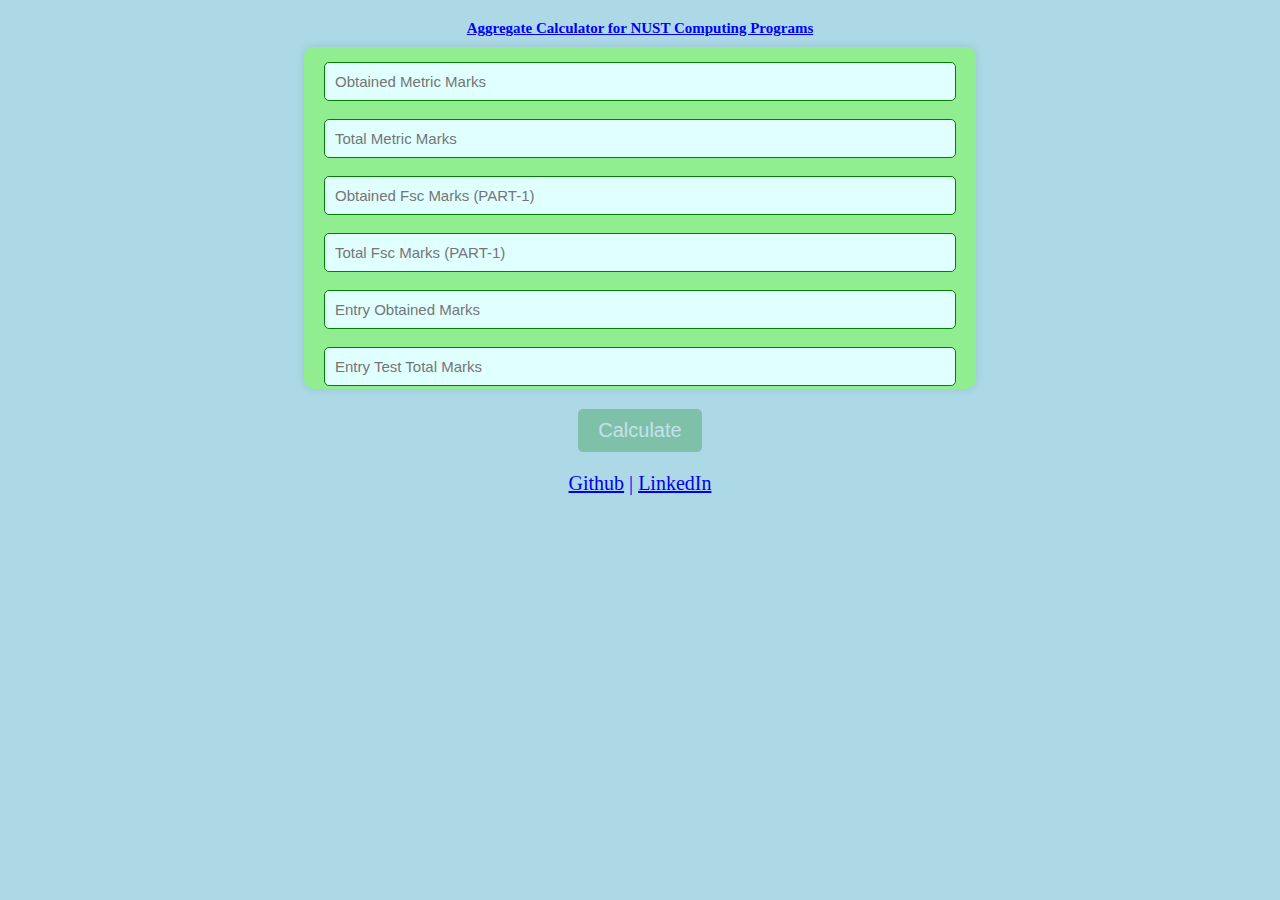
==== nust/index.html @ d62beb5a "Start" ====
<!DOCTYPE html>
<html lang="en">

<head>
    <meta charset="UTF-8">
    <meta name="viewport" content="width=device-width, initial-scale=1.0">
    <title>NUST Aggregate Calc</title>
    <link rel="stylesheet" href="style.css">

    <script src="jquery-3.7.1.js"></script>
    <script>
        $(function () {
            $('#container').hide().slideDown(1000);
            $('#btn-container').hide().fadeIn(2000);
        });
    </script>
</head>

<body>
    <script src="script.js"></script>
    <h4 id="heading">Aggregate Calculator for NUST Computing Programs</h4>
    <div id="container">
        <input type="number" step="0.01" id="metric-perc" placeholder="Obtained Metric Marks"><br>
        <input type="number" step="0.01" id="metric-tot" placeholder="Total Metric Marks"><br>

        <input type="number" step="0.01" id="fsc-perc" placeholder="Obtained Fsc Marks (PART-1)"><br>
        <input type="number" step="0.01" id="fsc-tot" placeholder="Total Fsc Marks (PART-1)"><br>

        <input type="number" step="0.01" id="test-perc" , placeholder="Entry Obtained Marks"><br>
        <input type="number" step="0.01" id="test-t" , placeholder="Entry Test Total Marks"><br>
        <h3 id="result">Aggregate</h3>
    </div>

    <div id="btn-container">
        <button onclick="calculateCost()" id="btn">Calculate</button>
    </div>

    <p id="footer"><a href="https://github.com/maaz-319">Github</a> | <a
            href="https://linkedin.com/in/maazbinasif">LinkedIn</a></p>

</body>

</html>
---- nust/style.css ----
body {
    background-color: lightblue;
}

input {
    padding: 10px;
    font-size: 15px;
    border-radius: 5px;
    border: 1px solid green;
    color: green;
    background-color: lightcyan;
}

#heading {
    color: blue;
    font-size: 15px;
    font-family: 'Comic Sans Ms';
    text-decoration: underline;
    text-align: center;
    margin-bottom: 10px;
}

#footer {
    text-align: center;
    margin-top: 20px;
    color: blue;
    font-size: 20px;
    font-family: 'Comic Sans Ms';
}

#container {
    width: 50%;
    margin: 0 auto;
    padding: 20px;
    background-color: lightgreen;
    border-radius: 10px;
    box-shadow: 0 0 10px 0 rgba(0, 0, 0, 0.1);
    text-align: center;
    display: flex;
    flex-direction: column;
    justify-content: space-between;
}

#user-cost {
    font-size: 25px;
    font-weight: bold;
    color: green;
    margin-top: 20px;
    margin-bottom: 0;
}

#btn-container {
    display: flex;
    justify-content: space-around;
    margin-top: 20px;
}

#btn {
    padding: 10px 20px;
    background-color: green;
    color: white;
    font-size: 20px;
    border: none;
    border-radius: 5px;
    cursor: pointer;
}

#btn:hover {
    background-color: darkgreen;
}
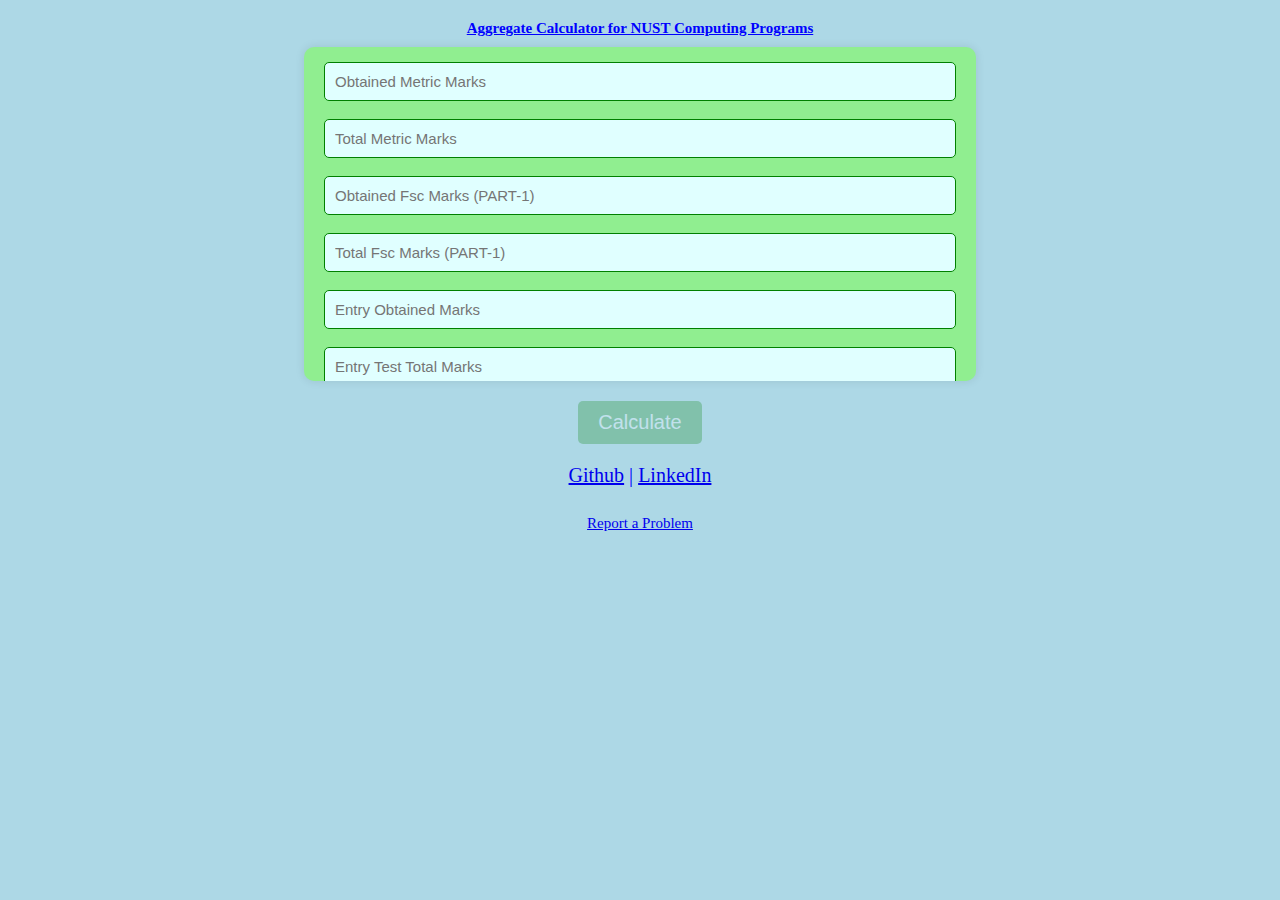
==== commit ad6f7ffd: "added uni" ====
--- a/nust/index.html
+++ b/nust/index.html
@@ -36,7 +36,9 @@
     </div>
 
     <p id="footer"><a href="https://github.com/maaz-319">Github</a> | <a
-            href="https://linkedin.com/in/maazbinasif">LinkedIn</a></p>
+            href="https://linkedin.com/in/maazbinasif">LinkedIn</a><br><br>
+        <a href="https://forms.gle/YbzNw7PvH8bXPAJ57" style="font-size: 15px;" target="_blank">Report a Problem</a>
+    </p>
 
 </body>
 
